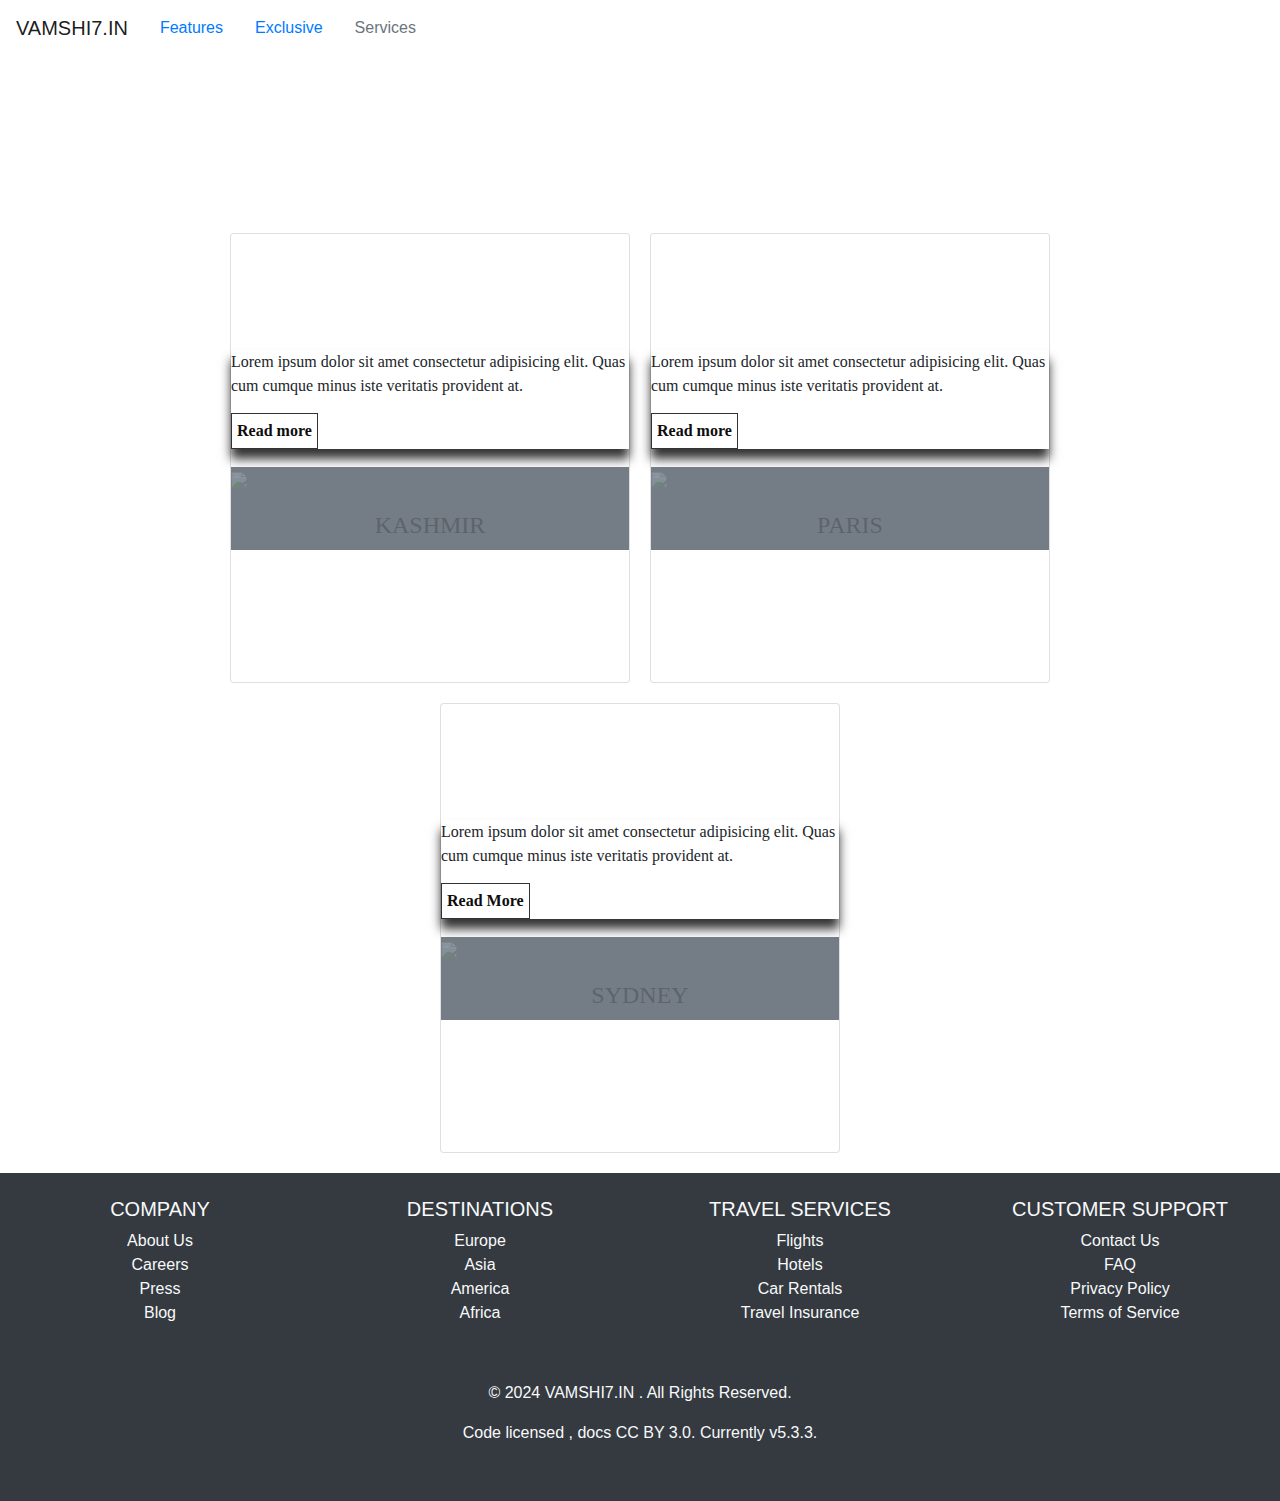
==== index.html @ a8447090 "Renamed index22 to index.html and ensured all HTML pages are in travelpage77 directory" ====
<!DOCTYPE html>
<html lang="en">
<head>
    <meta charset="UTF-8">
    <meta name="viewport" content="width=device-width, initial-scale=1.0">
    <title>Document</title>
    <!-- <link rel="stylesheet" href="C:\Users\vamsh\htmlwebpage\htmlfloder\bootstrap-5.3.3-dist\bootstrap-5.3.3-dist\css\bootstrap.min.css" media="all"> -->
    <link rel="stylesheet" href="https://stackpath.bootstrapcdn.com/bootstrap/4.5.2/css/bootstrap.min.css">
    <link rel="stylesheet" href="index21.css">
    <script src="script.js"></script>
</head>
<nav class="navbar navbar-expand-lg navbar-light bg-black flex-row" >
    <a class="navbar-brand" href="#" >VAMSHI7.IN </a>
    <a class="nav-link flex-row" href="file:///C:/Users/vamsh/htmlwebpage/htmlfloder/Features.html">Features</a>
    <a class="nav-link flex-row" href="file:///C:/Users/vamsh/htmlwebpage/htmlfloder/Exclusive.html?#contact">Exclusive</a>
    <a class="nav-link disabled flex-row" href="#">Services</a>
    <button class="navbar-toggler flex-row" type="button" data-toggle="collapse" data-target="#navbarNav" aria-controls="navbarNav" aria-expanded="false" aria-label="Toggle navigation" >
      <span class="navbar-toggler-icon flex-row"></span>
    <div class="collapse navbar-collapse" id="navbarNav">
      <ul class="navbar-nav flex-row">
        <li class="nav-item active">
          <a class="nav-link flex-row"  href="#">Home <span class="sr-only">(current)</span></a>
        </li>
        <li class="nav-item flex-row">
          <a class="nav-link flex-row" href="file:///C:/Users/vamsh/htmlwebpage/htmlfloder/Features.html">Features</a>
        </li>
        <li class="nav-item flex-row">
          <a class="nav-link flex-row" href="file:///C:/Users/vamsh/htmlwebpage/htmlfloder/Exclusive.html?#contact">Exclusive</a>
        </li>
        <li class="nav-item flex-row">
          <a class="nav-link disabled flex-row" href="#">Disabled</a>
        </li>
        </button>
      </ul>
    </div>
  </nav>
    
    <!-- End Example Code -->     
    <div class="banner">
        <video src="C:\Users\vamsh\Videos\Untitled video - Made with Clipchamp.mp4" type="video/mp4" autoplay muted loop class="banner-video"></video>
    </div>
<div class="container">
    <div class="card">
        <div class="face face1">
            <div class="content">
                <img src="https://cdn1.tripoto.com/media/filter/nxxl/img/2174137/Image/1632490734_k9.jpg.webp">
                <h3>KASHMIR</h3>
            </div>
        </div>
        <div class="face face2">
            <div class="content">
                <p>Lorem ipsum dolor sit amet consectetur adipisicing elit. Quas cum cumque minus iste veritatis provident at.</p>
                    <a href="#">Read more</a>
            </div>
        </div>
    </div>
    <div class="card">
        <div class="face face1">
            <div class="content">
                <img src="https://www.campusfrance.org/sites/default/files/styles/mobile_visuel_principal_page/public/Tour%20Eiffel%20feuilles%20vertes.jpg?itok=5lfveMrz">
                <h3>PARIS</h3>
            </div>
        </div>
        <div class="face face2">
            <div class="content">
                <p>Lorem ipsum dolor sit amet consectetur adipisicing elit. Quas cum cumque minus iste veritatis provident at.</p>
                    <a href="#">Read more</a>
            </div>
        </div>
    </div>
    <div class="card">
        <div class="face face1">
            <div class="content">
                <img src="https://media.tacdn.com/media/attractions-content--1x-1/10/3e/58/22.jpg">
                <h3>SYDNEY</h3>
            </div>
        </div>
        <div class="face face2">
            <div class="content">
                <p>Lorem ipsum dolor sit amet consectetur adipisicing elit. Quas cum cumque minus iste veritatis provident at.</p>
                    <a href="#">Read More</a>
            </div>
        </div>
    </div>
</div>
</head>
<body>
    <!-- Your page content goes here -->

    <footer class="bg-dark text-light text-center text-lg-start mt-auto py-4">
        <div class="container-fluid">
            <div class="row">
                <div class="col-lg-3 col-md-6 mb-4">
                    <h5 class="text-uppercase">Company</h5>
                    <ul class="list-unstyled">
                        <li><a href="#" class="text-light">About Us</a></li>
                        <li><a href="#" class="text-light">Careers</a></li>
                        <li><a href="#" class="text-light">Press</a></li>
                        <li><a href="#" class="text-light">Blog</a></li>
                    </ul>
                </div>
                <div class="col-lg-3 col-md-6 mb-4">
                    <h5 class="text-uppercase">Destinations</h5>
                    <ul class="list-unstyled">
                        <a href="#" class="text-light">Europe</a>
                        <li><a href="#" class="text-light">Asia</a></li>
                        <li><a href="#" class="text-light">America</a></li>
                        <li><a href="#" class="text-light">Africa</a></li>
                    </ul>
                </div>
                <div class="col-lg-3 col-md-6 mb-4">
                    <h5 class="text-uppercase">Travel Services</h5>
                    <ul class="list-unstyled">
                        <li><a href="#" class="text-light">Flights</a></li>
                        <li><a href="#" class="text-light">Hotels</a></li>
                        <li><a href="#" class="text-light">Car Rentals</a></li>
                        <li><a href="#" class="text-light">Travel Insurance</a></li>
                    </ul>
                </div>
                <div class="col-lg-3 col-md-6 mb-4">
                    <h5 class="text-uppercase">Customer Support</h5>
                    <ul class="list-unstyled">
                        <li><a href="#" class="text-light">Contact Us</a></li>
                        <li><a href="file:///C:/Users/vamsh/htmlwebpage/htmlfloder/FAQ.html" class="text-light">FAQ</a></li>
                        <li><a href="#" class="text-light">Privacy Policy</a></li>
                        <li><a href="#" class="text-light">Terms of Service</a></li>
                    </ul>
                </div>
            </div>
            <div class="text-center py-3">
                <p>© 2024 VAMSHI7.IN . All Rights Reserved.</p>
                <p>Code licensed , docs CC BY 3.0. Currently v5.3.3.</p>
            </div>
        </div>
    </footer>

    <script src="https://stackpath.bootstrapcdn.com/bootstrap/4.5.2/js/bootstrap.bundle.min.js"></script>
</body>
</html>
---- index21.css ----
.navbar{
    display: flex;
}
.banner {
    position: relative;
    width: 100%;
    height: auto; /* Adjust as needed to fit your layout */
    overflow: hidden; /* Ensures any overflow content is hidden */
}

.banner-video {
    width: 100%;
    height: auto; /* Maintains the aspect ratio */
    object-fit: cover; /* Ensures the video covers the container without distortion */
}
.card {
    display: flex;
    margin: 0;
    padding: 0;
    min-height: 50vh;
    background: #ffffff;
    justify-content: center;
    align-items: center;
    font-family: consolas;
}

.container {
    display: flex;
    flex-wrap: wrap;
    gap: 20px; /* Adjust the gap for smaller screens */
    justify-content: center;
    align-items: center;
    padding: 20px;
}

.container .card {
    display: flex;
    flex-direction: column;
    cursor: pointer;
    width: 100%; /* Full width on smaller screens */
    max-width: 400px; /* Max width for larger screens */
}

.container .card .face {
    width: 100%;
    height: auto; /* Auto height for responsiveness */
    transition: 0.5s;
}

.container .card .face.face1 {
    background: #747d86;
    justify-content: center;
    align-items: center;
    z-index: 1;
    transform: translateY(100px);
}

.container .card:hover .face.face1 {
    transform: translateY(0);
}

.container .card .face.face1 .content {
    opacity: 0.2;
    transition: 0.5s;
}

.container .card:hover .face.face1 .content {
    opacity: 1;
}

.container .card .face.face1 .content img {
    max-width: 100%; /* Responsive image width */
}

.container .card .face.face1 .content h3 {
    margin: 10px 0 0;
    padding: 10px;
    color: #020101;
    text-align: center;
    font-size: 1.5em;
}

.container .card .face.face2 {
    background: #fff;
    justify-content: center;
    align-items: center;
    box-sizing: border-box;
    box-shadow: 0 10px 10px rgba(0, 0, 0, 0.8);
    transform: translateY(-100px);
}

.container .card:hover .face.face2 {
    transform: translateY(0);
}

.container .card .face.face2 .content p {
    margin: 0;
    padding: 0;
}

.container .card .face.face2 .content a {
    margin: 15px 0 0;
    display: inline-block;
    text-decoration: none;
    font-weight: 900;
    color: #0e0d0d;
    padding: 5px;
    border: 1px solid #333;
}

.container .card .face.face2 .content a:hover {
    background: #1e1b1b;
    color: #fff;
}

/* Media Queries for Responsiveness */
@media (max-width: 768px) {
    .container {
        gap: 10px; /* Reduce gap for medium screens */
    }

    .container .card {
        max-width: 100%; /* Full width on medium screens */
    }
}

@media (max-width: 480px) {
    .container {
        gap: 5px; /* Reduce gap for small screens */
    }

    .container .card {
        max-width: 100%; /* Full width on small screens */
    }

    .container .card .face.face1 .content h3 {
        font-size: 1.2em; /* Smaller font size for small screens */
    }
}
  
/* Responsive styles */

footer {
            width: 100%;
            position: relative;
            bottom: 0;
            left: 0;
        }
        footer a {
            text-decoration: none;
        }
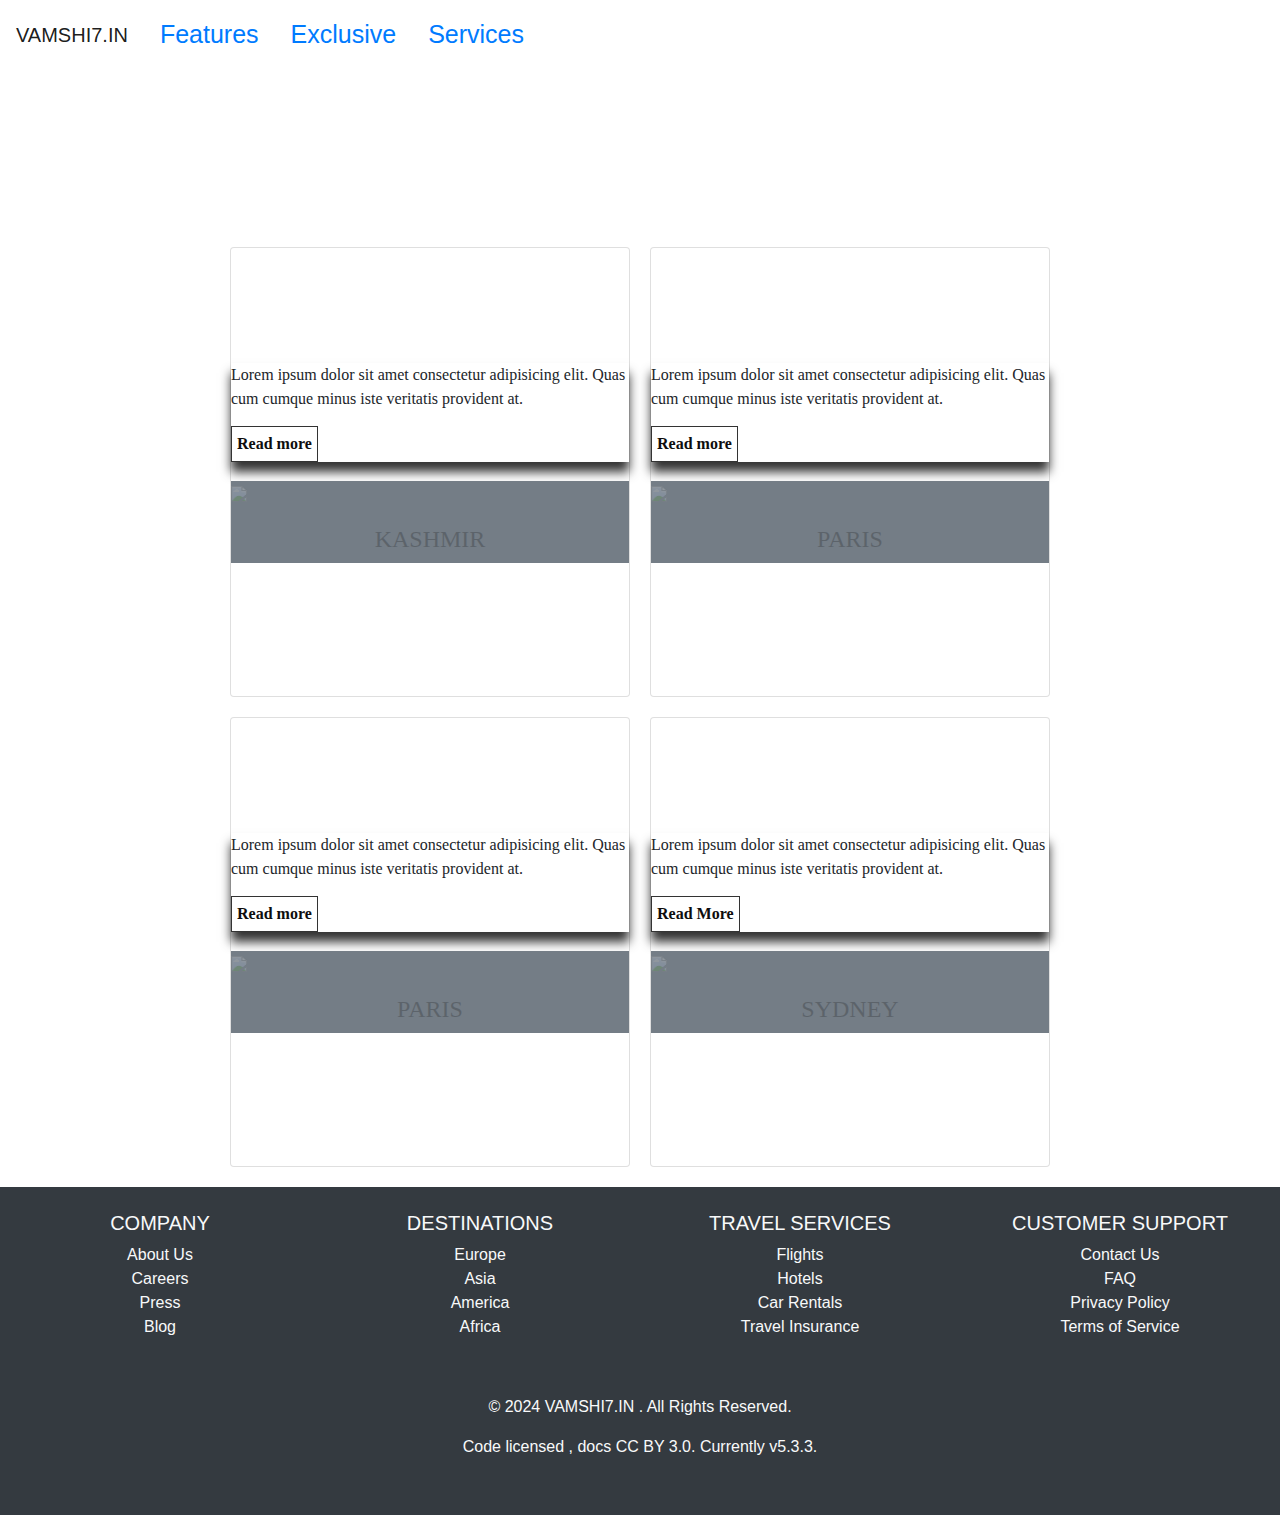
==== commit a0d03270: "Updated index.html with your specific changes add page" ====
--- a/index.html
+++ b/index.html
@@ -9,11 +9,20 @@
     <link rel="stylesheet" href="index21.css">
     <script src="script.js"></script>
 </head>
+<style>
+    .navbar {
+    font-family: Arial, sans-serif; /* Sets the font family */
+    font-size: 25px; /* Sets the font size */
+    font-weight: normal; /* Sets the font weight */
+    font-style: normal; /* Sets the font style (normal, italic, oblique) */
+    line-height: 1.5; /* Sets the line height */
+}
+</style>
 <nav class="navbar navbar-expand-lg navbar-light bg-black flex-row" >
-    <a class="navbar-brand" href="#" >VAMSHI7.IN </a>
-    <a class="nav-link flex-row" href="file:///C:/Users/vamsh/htmlwebpage/htmlfloder/Features.html">Features</a>
-    <a class="nav-link flex-row" href="file:///C:/Users/vamsh/htmlwebpage/htmlfloder/Exclusive.html?#contact">Exclusive</a>
-    <a class="nav-link disabled flex-row" href="#">Services</a>
+    <a class="navbar-brand" href="#" id="yo">VAMSHI7.IN </a>
+    <a class="nav-link flex-row" href="Features.html">Features</a>
+    <a class="nav-link flex-row" href="Exclusive.html">Exclusive</a>
+    <a class="nav-link flex-row" href="#">Services</a>
     <button class="navbar-toggler flex-row" type="button" data-toggle="collapse" data-target="#navbarNav" aria-controls="navbarNav" aria-expanded="false" aria-label="Toggle navigation" >
       <span class="navbar-toggler-icon flex-row"></span>
     <div class="collapse navbar-collapse" id="navbarNav">
@@ -22,10 +31,10 @@
           <a class="nav-link flex-row"  href="#">Home <span class="sr-only">(current)</span></a>
         </li>
         <li class="nav-item flex-row">
-          <a class="nav-link flex-row" href="file:///C:/Users/vamsh/htmlwebpage/htmlfloder/Features.html">Features</a>
+          <a class="nav-link flex-row" href="Features.html">Features</a>
         </li>
         <li class="nav-item flex-row">
-          <a class="nav-link flex-row" href="file:///C:/Users/vamsh/htmlwebpage/htmlfloder/Exclusive.html?#contact">Exclusive</a>
+          <a class="nav-link flex-row" href="">Exclusive</a>
         </li>
         <li class="nav-item flex-row">
           <a class="nav-link disabled flex-row" href="#">Disabled</a>
@@ -37,8 +46,10 @@
     
     <!-- End Example Code -->     
     <div class="banner">
-        <video src="C:\Users\vamsh\Videos\Untitled video - Made with Clipchamp.mp4" type="video/mp4" autoplay muted loop class="banner-video"></video>
+        <video src="Untitled video - Made with Clipchamp.mp4" type="video/mp4" autoplay muted loop class="banner-video"></video>
     </div>
+
+<section class="bagground">
 <div class="container">
     <div class="card">
         <div class="face face1">
@@ -71,6 +82,20 @@
     <div class="card">
         <div class="face face1">
             <div class="content">
+                <img src="https://media.istockphoto.com/id/1024947846/photo/montreux-city-mountain-view-switzerland.jpg?s=2048x2048&w=is&k=20&c=Lza4YY-Gk1X6XTmUbaUGZfdzuLChBBbzWL1fO7tSj5Q=">
+                <h3>PARIS</h3>
+            </div>
+        </div>
+        <div class="face face2">
+            <div class="content">
+                <p>Lorem ipsum dolor sit amet consectetur adipisicing elit. Quas cum cumque minus iste veritatis provident at.</p>
+                    <a href="#">Read more</a>
+            </div>
+        </div>
+    </div>
+    <div class="card">
+        <div class="face face1">
+            <div class="content">
                 <img src="https://media.tacdn.com/media/attractions-content--1x-1/10/3e/58/22.jpg">
                 <h3>SYDNEY</h3>
             </div>
@@ -83,6 +108,7 @@
         </div>
     </div>
 </div>
+</section>
 </head>
 <body>
     <!-- Your page content goes here -->
@@ -121,7 +147,7 @@
                     <h5 class="text-uppercase">Customer Support</h5>
                     <ul class="list-unstyled">
                         <li><a href="#" class="text-light">Contact Us</a></li>
-                        <li><a href="file:///C:/Users/vamsh/htmlwebpage/htmlfloder/FAQ.html" class="text-light">FAQ</a></li>
+                        <li><a href="FAQ.html" class="text-light">FAQ</a></li>
                         <li><a href="#" class="text-light">Privacy Policy</a></li>
                         <li><a href="#" class="text-light">Terms of Service</a></li>
                     </ul>
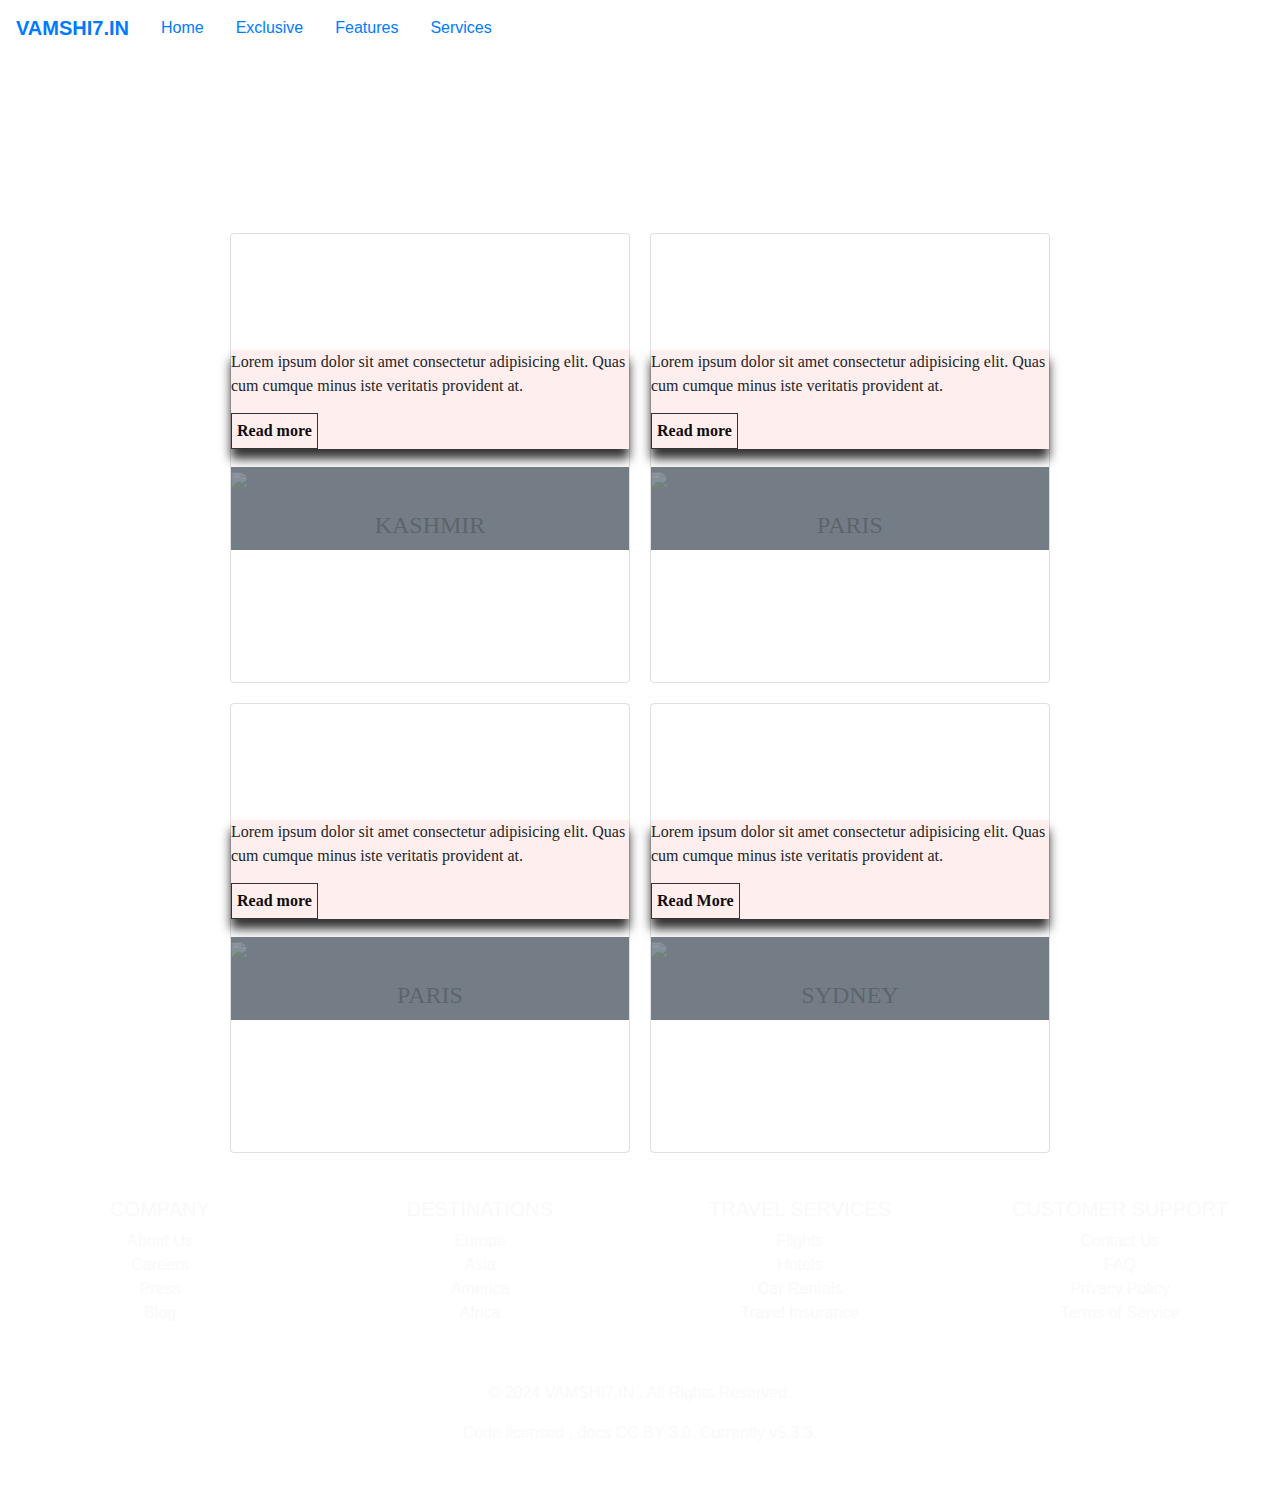
==== commit b1ae1088: "Updated allfiles.html with your specific changes add page" ====
--- a/index.html
+++ b/index.html
@@ -9,39 +9,12 @@
     <link rel="stylesheet" href="index21.css">
     <script src="script.js"></script>
 </head>
-<style>
-    .navbar {
-    font-family: Arial, sans-serif; /* Sets the font family */
-    font-size: 25px; /* Sets the font size */
-    font-weight: normal; /* Sets the font weight */
-    font-style: normal; /* Sets the font style (normal, italic, oblique) */
-    line-height: 1.5; /* Sets the line height */
-}
-</style>
-<nav class="navbar navbar-expand-lg navbar-light bg-black flex-row" >
-    <a class="navbar-brand" href="#" id="yo">VAMSHI7.IN </a>
+<nav class="navbar navbar-expand-lg flex-row" >
+    <a class="navbar-brand flex-row" href="#" id="yo">VAMSHI7.IN </a>
+    <a class="nav-link flex-row" href="index.html">Home</a>
+    <a class="nav-link flex-row" href="Exclusive.html">Exclusive</a>
     <a class="nav-link flex-row" href="Features.html">Features</a>
-    <a class="nav-link flex-row" href="Exclusive.html">Exclusive</a>
     <a class="nav-link flex-row" href="#">Services</a>
-    <button class="navbar-toggler flex-row" type="button" data-toggle="collapse" data-target="#navbarNav" aria-controls="navbarNav" aria-expanded="false" aria-label="Toggle navigation" >
-      <span class="navbar-toggler-icon flex-row"></span>
-    <div class="collapse navbar-collapse" id="navbarNav">
-      <ul class="navbar-nav flex-row">
-        <li class="nav-item active">
-          <a class="nav-link flex-row"  href="#">Home <span class="sr-only">(current)</span></a>
-        </li>
-        <li class="nav-item flex-row">
-          <a class="nav-link flex-row" href="Features.html">Features</a>
-        </li>
-        <li class="nav-item flex-row">
-          <a class="nav-link flex-row" href="">Exclusive</a>
-        </li>
-        <li class="nav-item flex-row">
-          <a class="nav-link disabled flex-row" href="#">Disabled</a>
-        </li>
-        </button>
-      </ul>
-    </div>
   </nav>
     
     <!-- End Example Code -->     
@@ -111,9 +84,7 @@
 </section>
 </head>
 <body>
-    <!-- Your page content goes here -->
-
-    <footer class="bg-dark text-light text-center text-lg-start mt-auto py-4">
+    <footer class="bg-black text-light text-center text-lg-start mt-auto py-4">
         <div class="container-fluid">
             <div class="row">
                 <div class="col-lg-3 col-md-6 mb-4">
@@ -160,6 +131,7 @@
         </div>
     </footer>
 
+
     <script src="https://stackpath.bootstrapcdn.com/bootstrap/4.5.2/js/bootstrap.bundle.min.js"></script>
 </body>
 </html>--- a/index21.css
+++ b/index21.css
@@ -1,6 +1,3 @@
-.navbar{
-    display: flex;
-}
 .banner {
     position: relative;
     width: 100%;
@@ -13,12 +10,20 @@
     height: auto; /* Maintains the aspect ratio */
     object-fit: cover; /* Ensures the video covers the container without distortion */
 }
+.bagground{
+    font-family: Arial, sans-serif;
+    margin: 0;
+    padding: 0;
+    background-image: url('https://images.pexels.com/photos/3016353/pexels-photo-3016353.jpeg?auto=compress&cs=tinysrgb&w=1260&h=750&dpr=1');
+    background-size: cover;
+    background-attachment: fixed;
+}
 .card {
     display: flex;
     margin: 0;
     padding: 0;
     min-height: 50vh;
-    background: #ffffff;
+    background: rgba(0, 0, 0, 0);
     justify-content: center;
     align-items: center;
     font-family: consolas;
@@ -81,7 +86,7 @@
 }
 
 .container .card .face.face2 {
-    background: #fff;
+    background: rgb(255, 238, 238);;
     justify-content: center;
     align-items: center;
     box-sizing: border-box;
@@ -148,4 +153,9 @@
         }
         footer a {
             text-decoration: none;
-        }+        }
+
+#yo
+{
+ font-weight: bold; 
+}